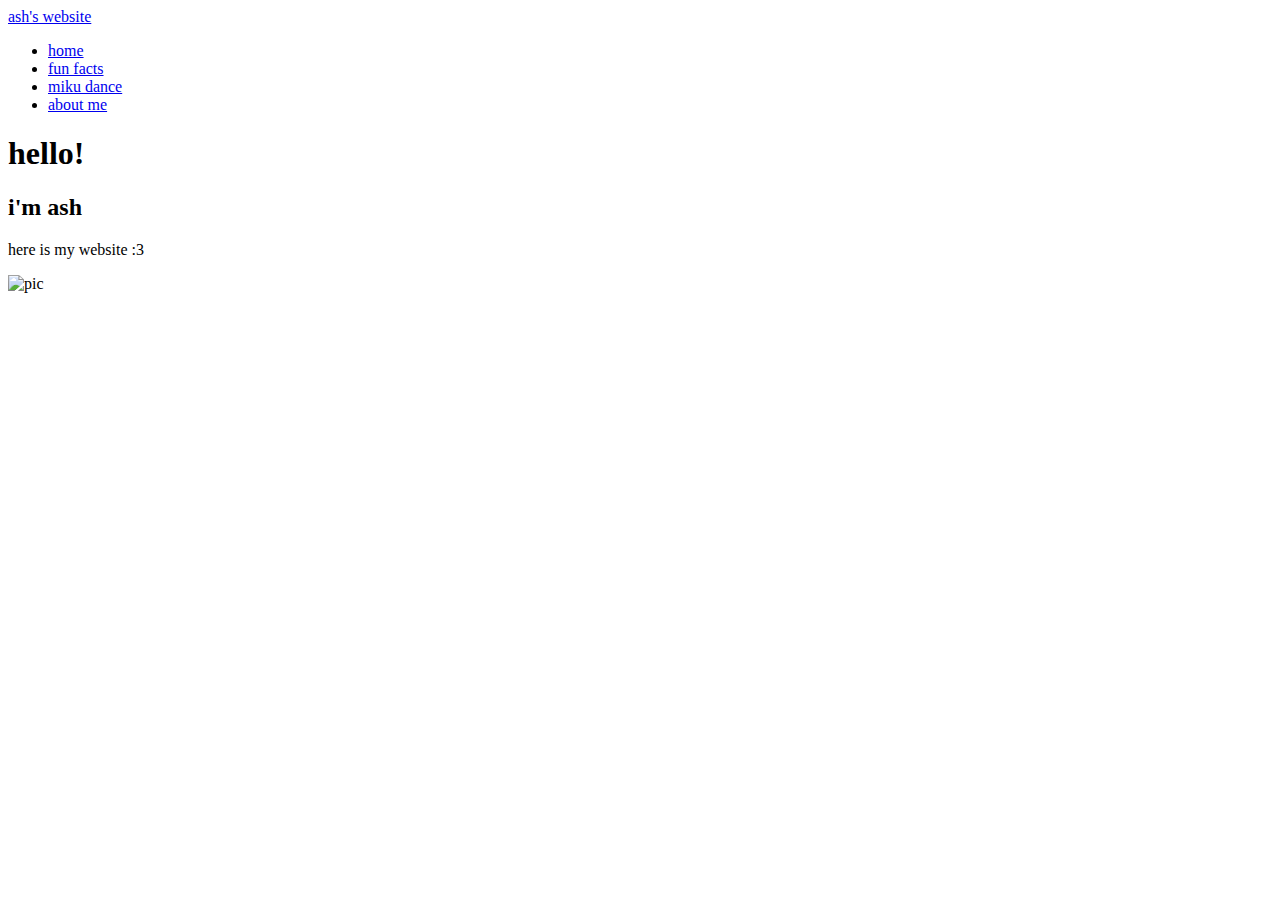
==== index.html @ 0af4e205 "Create index.html" ====
<!DOCTYPE html>
<html lang="en">
<head>
    <meta charset="UTF-8">
    <meta http-equiv="X-UA-Compatible" content="IE=edge">
    <meta name="viewport" content="width=device-width, initial-scale=1.0">
    <title>ash's website</title>
    <link rel="stylesheet" href="styles.css" />
    <link rel="preconnect" href="https://fonts.googleapis.com">
<link rel="preconnect" href="https://fonts.gstatic.com" crossorigin>
<link href="https://fonts.googleapis.com/css2?family=Caveat:wght@400..700&display=swap" rel="stylesheet">
</head>
<body>
   <nav class="navbar">
    <div class="navbar__container">
        <a href="/" id="navbar__logo">ash's website</a>
        <div class="navbar__toggle" id="mobile-menu">
            <span class="bar"></span>      
            <span class="bar"></span>       
            <span class="bar"></span> 
    </div>
    <ul class="navbar__menu">
        <li class="navbar__item">
          <a href="/" class="navbar__links"> home </a>
        </li>
        <li class="navbar__item">
          <a href="funfacts.html" class="navbar__links"> fun facts </a>
        </li>
        <li class="navbar__item">
            <a href="mikudance.html" class="navbar__links"> miku dance </a>
        </li>
        <li class="navbar__btn"><a href="/"
            class="button"> about me </a></li>
      </ul>
    </div>
   </nav>

   <div class="main">
    <div class="main__container">
        <div class="main__content">
            <h1>hello!</h1>
            <h2>i'm ash</h2>
            <p>here is my website :3</p>
        </div>
        <div class="main__img--container">
            <img src="images/pic1.gif" alt="pic" id="main__img">
        </div>
    </div>
   </div>
   <script src="app.js"></script>
</body>
</html>
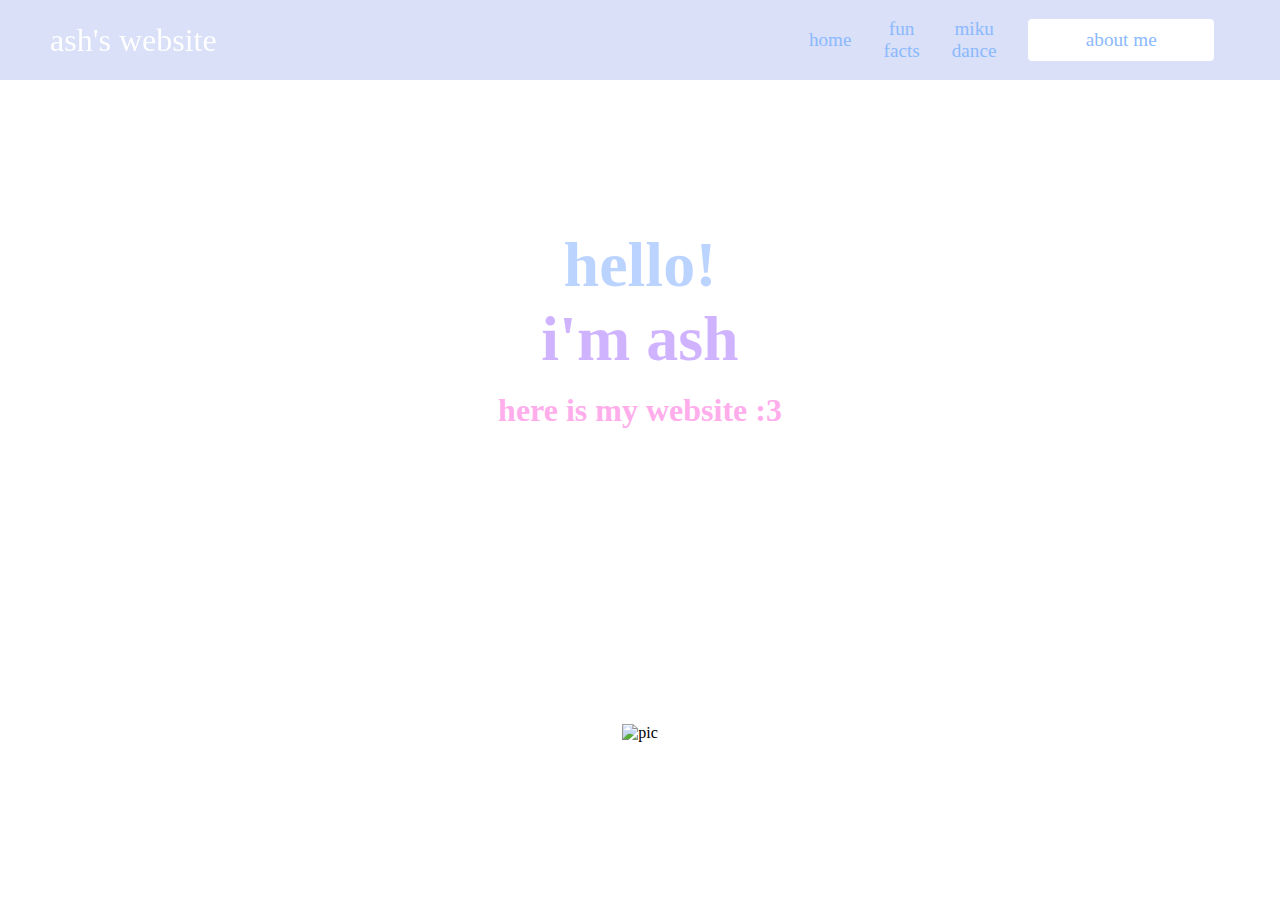
==== commit 009d22bd: "Update index.html" ====
--- a/index.html
+++ b/index.html
@@ -8,7 +8,7 @@
     <link rel="stylesheet" href="styles.css" />
     <link rel="preconnect" href="https://fonts.googleapis.com">
 <link rel="preconnect" href="https://fonts.gstatic.com" crossorigin>
-<link href="https://fonts.googleapis.com/css2?family=Caveat:wght@400..700&display=swap" rel="stylesheet">
+<link href="https://fonts.googleapis.com/css2?family=Caveat:wght@400&display=swap" rel="stylesheet">
 </head>
 <body>
    <nav class="navbar">
--- a/styles.css
+++ b/styles.css
@@ -0,0 +1,359 @@
+*{
+    box-sizing: border-box;
+    margin: 0;
+    padding: 0;
+   
+    .caveat {
+        font-family: "Caveat", cursive;
+        font-optical-sizing: auto;
+        font-weight: <400>;
+        font-style: normal;
+      }
+
+}
+
+.navbar {
+    background:#d9e0f7;
+    height: 80px;
+    display: flex;
+    justify-content: center;
+    align-items: center;
+    font-size: 1.2rem;
+    position: sticky;
+    top: 0;
+    z-index: 999;
+}
+
+.navbar__container {
+    display: flex;
+    justify-content: space-between;
+    height: 80px;
+    z-index: 1;
+    width: 100%;
+    max-width: 1300px;
+    margin: 0 auto; 
+    padding: 0 50px;
+}
+
+#navbar__logo {
+    background-color:rgb(255, 255, 255);
+    background-size: 100%;
+    -webkit-background-clip: text;
+    -moz-background-clip: text;
+    -webkit-text-fill-color: transparent;
+    -moz-text-fill-color: transparent;
+    display: flex;
+    align-items: center;
+    cursor: pointer;
+    text-decoration: none;
+    font-size: 2rem;
+}
+
+.fa-gem {
+    margin-right: 0.5rem;
+}
+
+.navbar__menu {
+    display: flex;
+    align-items: center;
+    list-style: none;
+    text-align: center;
+}
+
+.navbar__item {
+    height: 80px;
+}
+
+.navbar__links {
+    color:#8bb9ff;
+    display: flex;
+    align-items: center;
+    justify-content: center;
+    text-decoration: none;
+    padding: 0 1rem;
+    height: 100%;
+}
+
+.navbar__btn {
+    display: flex;
+    justify-content: center;
+    align-items: center;
+    padding: 0 1rem;
+    width: 100%;
+}
+
+.button {
+    display: flex;
+    justify-content: center;
+    align-items: center;
+    text-decoration: none;
+    padding: 10px 20px;
+    height: 100%;
+    width: 100%;
+    border: none;
+    outline: none;
+    border-radius: 4px;
+    background: rgb(255, 255, 255);
+    color:#8bb9ff;
+}
+
+.button:hover {
+    background: rgb(0, 255, 60);
+    transition: all 0.3s ease;
+}
+
+.navbar__links:hover {
+    color:rgb(208, 182, 255);
+    transition: all 0.3s ease;
+}
+
+@media screen and (max-width: 960px) {
+    .navbar__container {
+        display: flex;
+        justify-content: space-between;
+        height: 80px;
+        z-index: 1;
+        width: 100%;
+        max-width: 1300px;
+        padding: 0;
+    }
+
+    .navbar__menu {
+        display: grid;
+        grid-template-columns: auto;
+        margin: 0;
+        width: 100%;
+        position: absolute;
+        top: -1000px;
+        opacity: 0; 
+        transition: all 0.5 ease;
+        height: 50vh;
+        z-index: -1;
+    }
+    
+    .navbar__menu.active {
+        background: #d9e0f7;
+        top: 100%;
+        opacity: 1;
+        transition: all 0.5s ease;
+        z-index: 99;
+        height: 50vh;
+        font-size: 1.6rem;
+    }
+
+    #navbar__logo {
+        padding-left: 25px;
+    }
+
+    .navbar__toggle .bar {
+        width: 25px;
+        height: 3px;
+        margin: 5px auto;
+        transition: all 0.3s ease-in-out;
+        background: #fff;
+    }
+
+    .navbar__item {
+        width: 100%;
+    }
+
+    .navbar__links {
+        text-align: center;
+        padding: 2rem;
+        width: 100%;
+        display: table;
+    }
+
+    #mobile-menu {
+        position: absolute;
+        top: 20%;
+        right: 5%;
+        transform: translate(5%, 20%);
+    }
+
+    .navbar__btn {
+        padding-bottom: 2rem;
+    }
+
+    .button {
+        display: flex;
+        justify-content: center;
+        align-items: center;
+        width: 80%;
+        height: 80px;
+        margin: 0;
+    }
+    
+    .navbar__toggle .bar {
+        display: block;
+        cursor: pointer;
+    }
+
+    #mobile-menu.is-active .bar:nth-child(2) {
+        opacity: 0;
+    }
+
+    #mobile-menu.is-active .bar:nth-child(2) {
+        transform: translateY(8px) rotate(45deg);
+    }
+
+    #mobile-menu.is-active .bar:nth-child(2) {
+        transform: translateY(-8px) rotate(-45deg);
+    }
+}
+
+
+
+.main {
+    background-color: #ffffff
+}
+
+.main__container {
+    display: grid;
+    grid-template-columns: lfr lfr;
+    align-items: center;
+    justify-self: center;
+    margin: 0 auto;
+    height: 90vh;
+    background-color: #ffffff;
+    z-index: 1;
+    width: 100%;
+    max-width: 1300px;
+    padding: 0 50px;
+}
+
+.main__content h1 {
+    text-align: center;
+    font-size: 4rem;
+    background-color: rgb(187, 211, 255);
+    background-size: 100%;
+    -webkit-background-clip: text;
+    -moz-background-clip: text;
+    -webkit-text-fill-color: transparent;
+    -moz-text-fill-color: transparent;
+}
+
+.main__content h2 {
+    text-align: center;
+    font-size: 4rem;
+    background-color: rgb(208, 179, 255);
+    background-size: 100%;
+    -webkit-background-clip: text;
+    -moz-background-clip: text;
+    -webkit-text-fill-color: transparent;
+    -moz-text-fill-color: transparent;
+}
+
+.main__content p {
+    text-align: center;
+    margin-top: 1rem;
+    font-size: 2rem;
+    font-weight: 700;
+    color: rgb(255, 174, 235)
+}
+
+
+
+
+.main__img--container {
+    text-align: center;
+}
+
+#main__img {
+    height: 30%;
+    width: 30%;
+}
+
+@media screen and (max-width: 768px) {
+    .main__container {
+        display: grid;
+        grid-template-columns: auto;
+        align-items: center;
+        justify-self: center;
+        width: 100%;
+        margin: 0 auto;
+        height: 90vh;
+    }
+
+    .main__content {
+        text-align: center;
+        margin-bottom: 4rem;
+    }
+
+    .main__content h1 {
+        font-size: 2.5rem;
+        margin-top: 2rem;
+    }
+
+    .main__content h2 {
+        font-size: 3rem;
+    }
+
+    .main__content p {
+        margin-top: 1rem;
+        font-size: 1.5rem;
+    }
+}
+
+@media screen and (max-width: 480px) {
+    
+    .main__content h1 {
+        font-size: 2rem;
+        margin-top: 3rem;
+    }
+
+    .main__content h2 {
+        font-size: 2rem;
+    }
+
+    .main__content p {
+        margin-top: 2rem;
+        font-size: 1.5rem;
+    }
+
+}
+
+.second__img--container {
+    text-align: center;
+    
+  }
+
+#center__img {
+    position: relative;
+    height: 30%;
+    width: 30%;
+}
+
+
+
+
+
+
+
+.main__content2 h1 {
+    text-align: center;
+    font-size: 4rem;
+    background-color: rgb(189, 199, 255);
+    background-size: 100%;
+    -webkit-background-clip: text;
+    -moz-background-clip: text;
+    -webkit-text-fill-color: transparent;
+    -moz-text-fill-color: transparent;
+}
+
+.main__content2 h2 {
+    text-align: center;
+    font-size: 4rem;
+    background-color: rgb(198, 162, 255);
+    background-size: 100%;
+    -webkit-background-clip: text;
+    -moz-background-clip: text;
+    -webkit-text-fill-color: transparent;
+    -moz-text-fill-color: transparent;
+}
+
+.audio-container {
+    display: flex;
+    justify-content: center;
+    align-items: center;
+  }
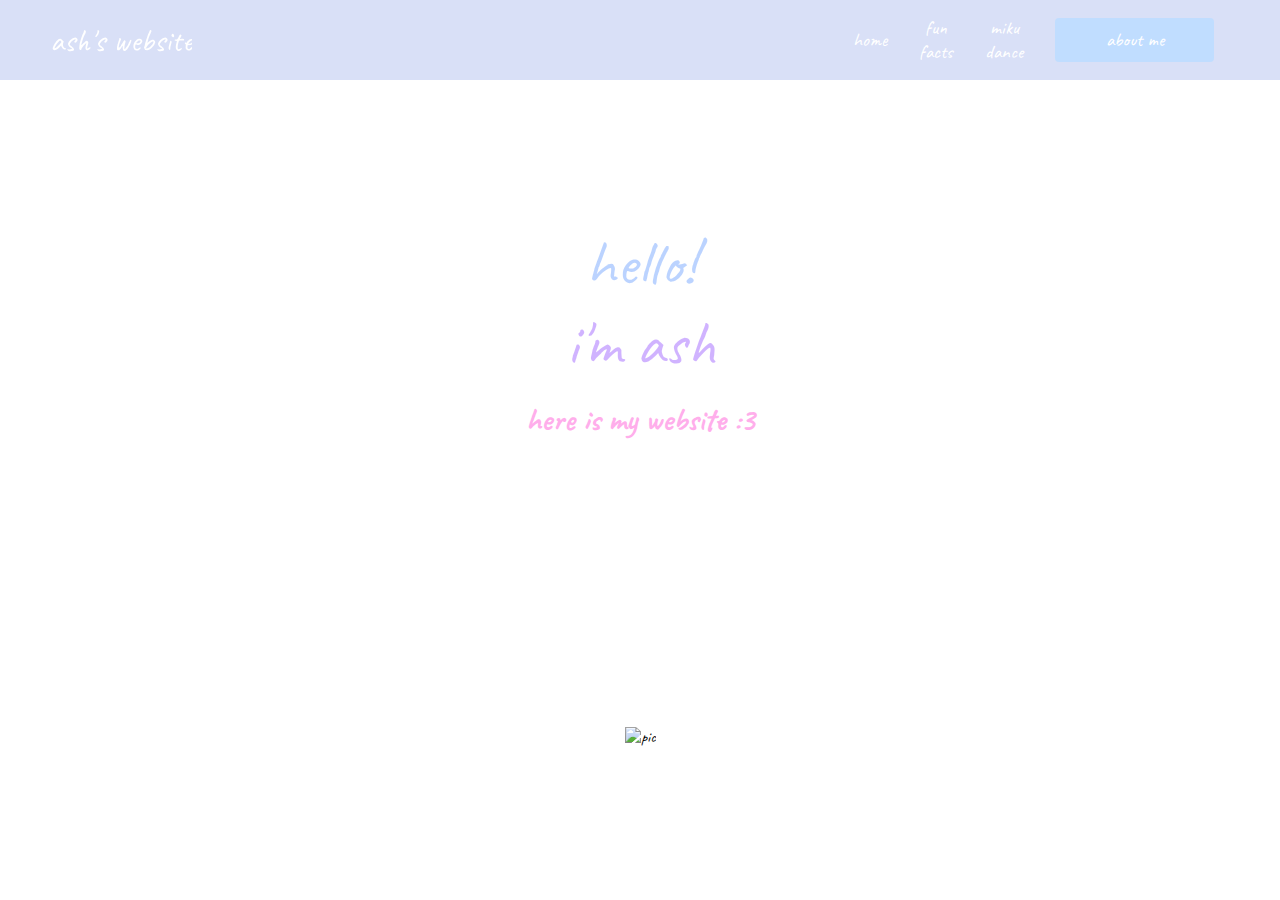
==== commit fa2afc01: "Update index.html" ====
--- a/index.html
+++ b/index.html
@@ -43,7 +43,7 @@
             <p>here is my website :3</p>
         </div>
         <div class="main__img--container">
-            <img src="images/pic1.gif" alt="pic" id="main__img">
+            <img src="images/pic4.gif" alt="pic" id="main__img">
         </div>
     </div>
    </div>
--- a/styles.css
+++ b/styles.css
@@ -2,13 +2,11 @@
     box-sizing: border-box;
     margin: 0;
     padding: 0;
-   
-    .caveat {
-        font-family: "Caveat", cursive;
-        font-optical-sizing: auto;
-        font-weight: <400>;
-        font-style: normal;
-      }
+    font-family: "Caveat", cursive;
+    font-optical-sizing: auto;
+    font-weight: 400;
+    font-style: normal;
+      
 
 }
 
@@ -65,7 +63,7 @@
 }
 
 .navbar__links {
-    color:#8bb9ff;
+    color:#ffffff;
     display: flex;
     align-items: center;
     justify-content: center;
@@ -93,12 +91,12 @@
     border: none;
     outline: none;
     border-radius: 4px;
-    background: rgb(255, 255, 255);
-    color:#8bb9ff;
+    background: rgb(192, 221, 255);
+    color:#ffffff;
 }
 
 .button:hover {
-    background: rgb(0, 255, 60);
+    background: rgb(132, 210, 255);
     transition: all 0.3s ease;
 }
 
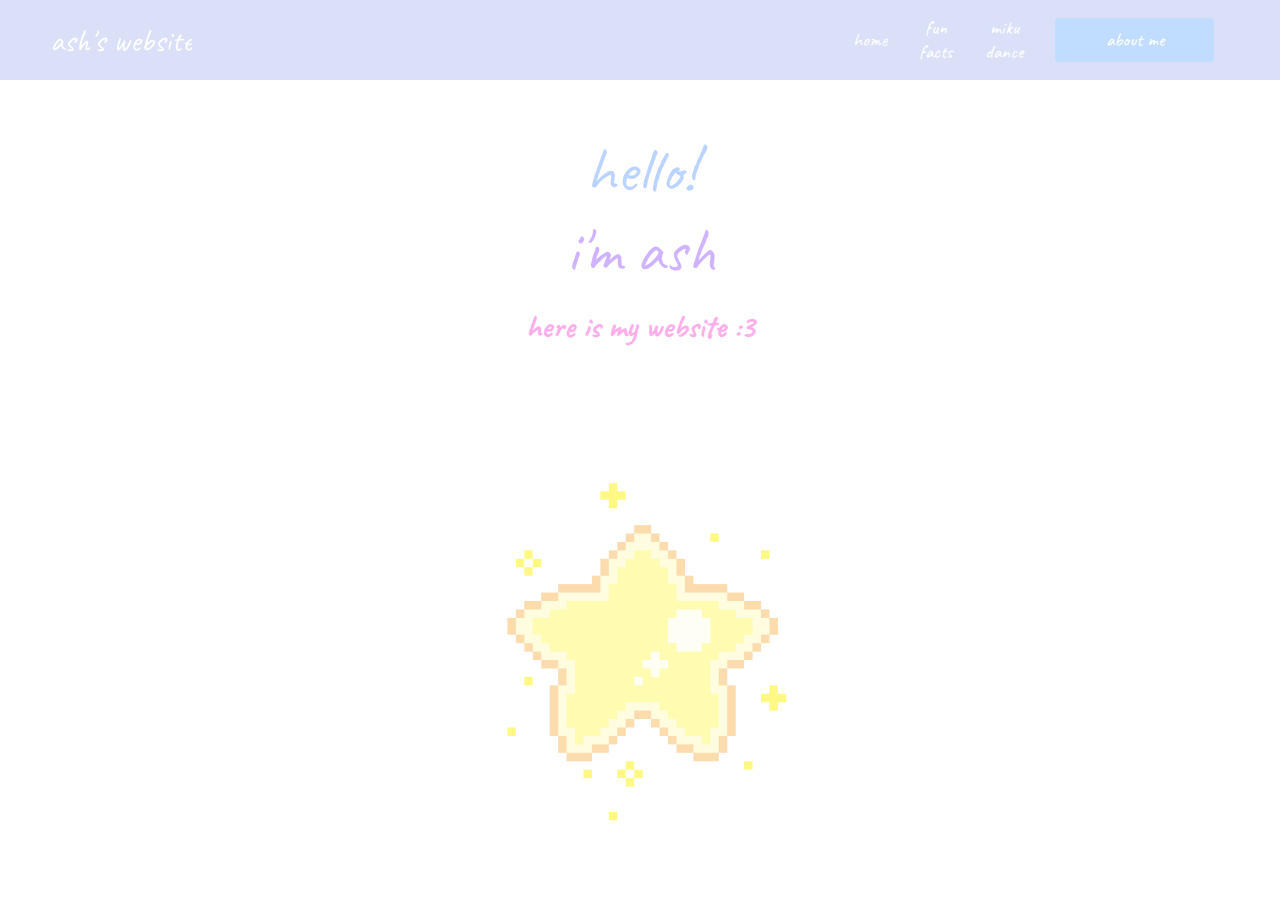
==== commit 69d3281c: "Update index.html" ====
--- a/index.html
+++ b/index.html
@@ -1,6 +1,7 @@
 <!DOCTYPE html>
 <html lang="en">
 <head>
+    <meta name="color-scheme" content="only light">
     <meta charset="UTF-8">
     <meta http-equiv="X-UA-Compatible" content="IE=edge">
     <meta name="viewport" content="width=device-width, initial-scale=1.0">
--- a/styles.css
+++ b/styles.css
@@ -10,6 +10,15 @@
 
 }
 
+body { 
+   background-image: linear-gradient(#ffffff, #ffffff); 
+   background-color: #000000;
+}
+
+:root {
+  color-scheme: only light;
+}
+
 .navbar {
     background:#d9e0f7;
     height: 80px;
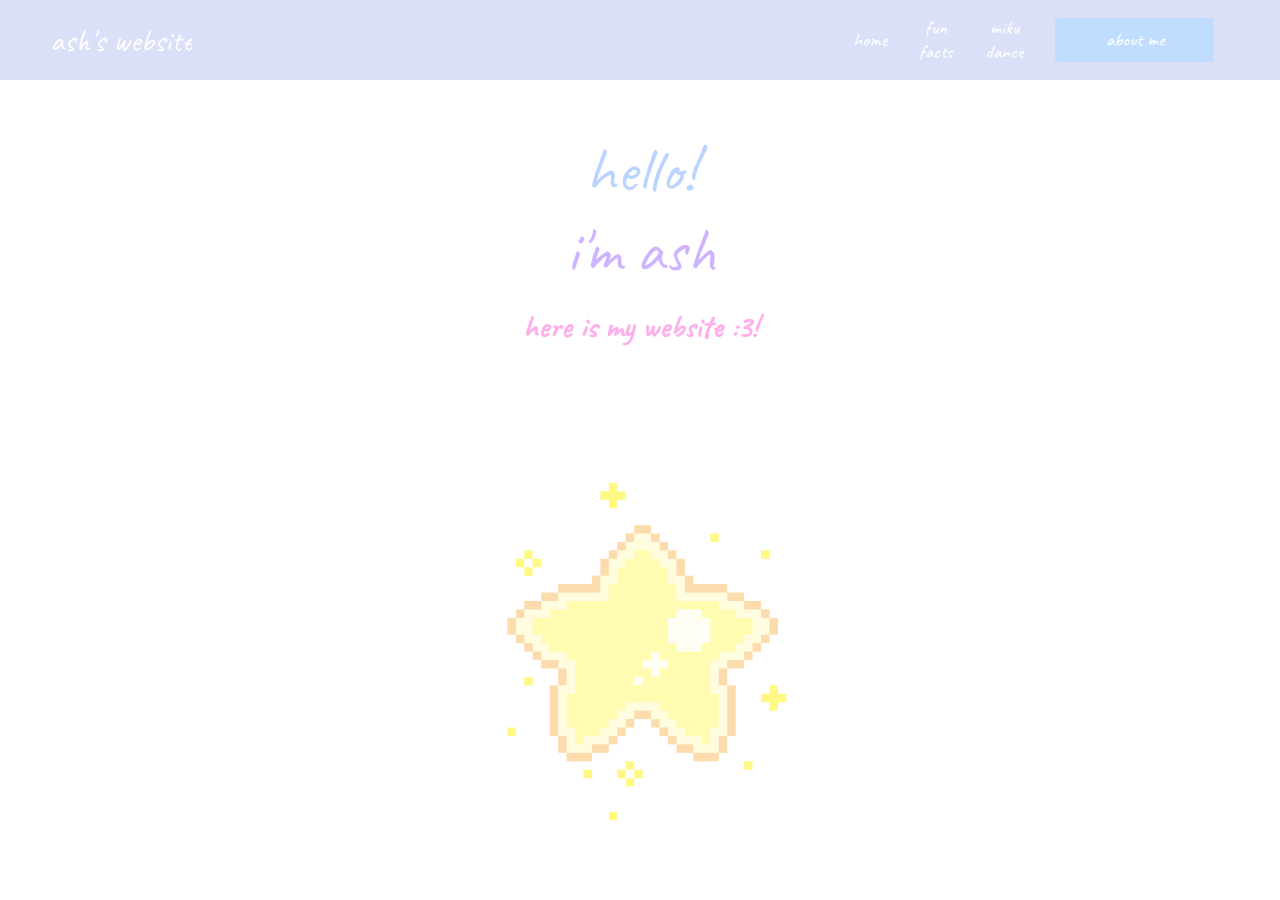
==== commit d8b4815e: "Update index.html" ====
--- a/index.html
+++ b/index.html
@@ -1,7 +1,6 @@
 <!DOCTYPE html>
 <html lang="en">
 <head>
-    <meta name="color-scheme" content="only light">
     <meta charset="UTF-8">
     <meta http-equiv="X-UA-Compatible" content="IE=edge">
     <meta name="viewport" content="width=device-width, initial-scale=1.0">
@@ -41,7 +40,7 @@
         <div class="main__content">
             <h1>hello!</h1>
             <h2>i'm ash</h2>
-            <p>here is my website :3</p>
+            <p>here is my website :3!</p>
         </div>
         <div class="main__img--container">
             <img src="images/pic4.gif" alt="pic" id="main__img">
--- a/styles.css
+++ b/styles.css
@@ -10,15 +10,6 @@
 
 }
 
-body { 
-   background-image: linear-gradient(#ffffff, #ffffff); 
-   background-color: #000000;
-}
-
-:root {
-  color-scheme: only light;
-}
-
 .navbar {
     background:#d9e0f7;
     height: 80px;
